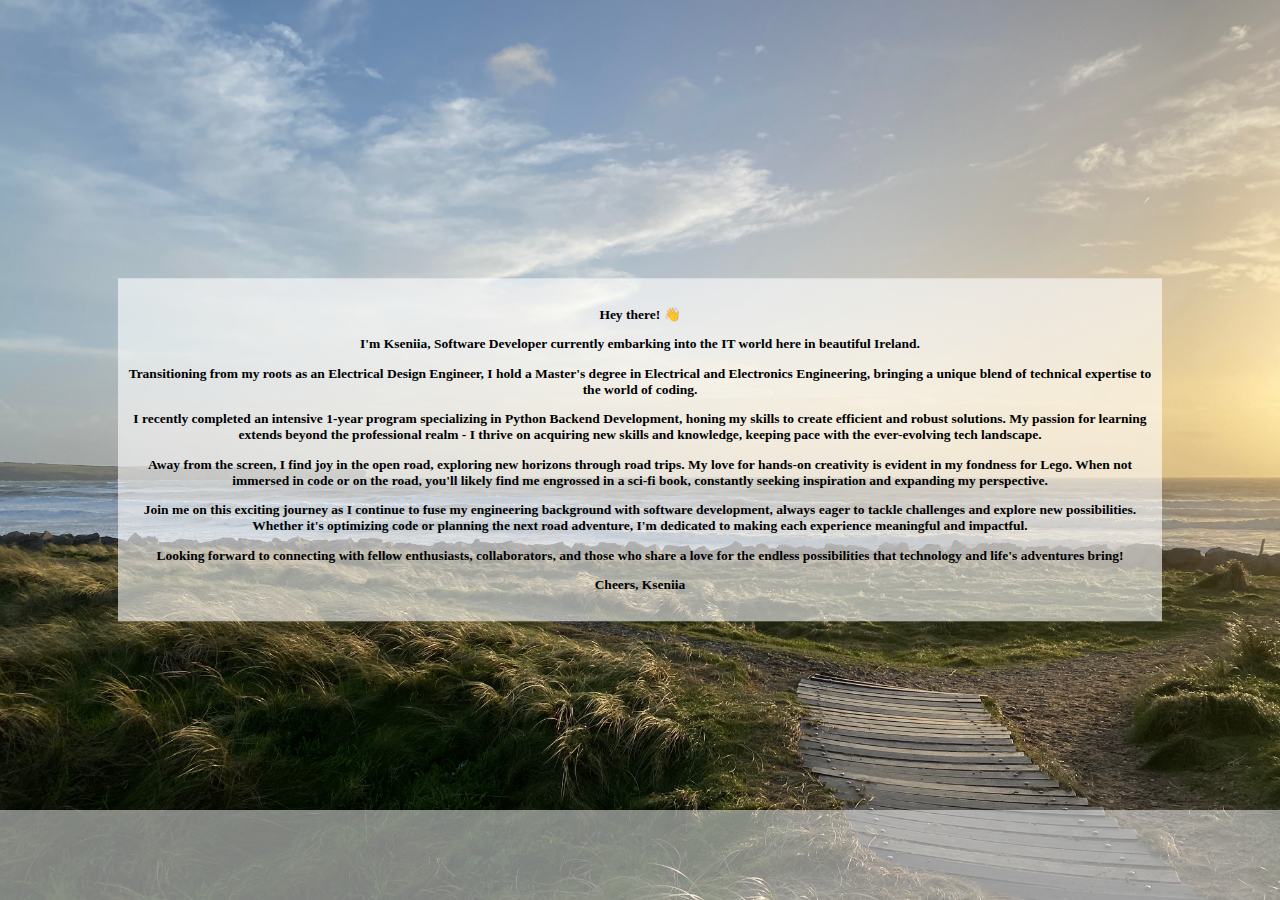
==== about.html @ ba2964ae "1st commit" ====
<!DOCTYPE html>

<html lang="en">
    <head>
 <!-- meta -->
        <meta charset="utf-8">
        <meta name="viewport" content="width=device-width, initial-scale=1">
<!-- fav -->
        <link rel="icon" href="images/fav/favicon.ico" type="image">
        <link rel="apple-touch-icon" sizes="180x180" href="images/fav/apple-touch-icon.png">
        <link rel="icon" type="image/png" sizes="32x32" href="images/fav/favicon-32x32.png">
        <link rel="icon" type="image/png" sizes="16x16" href="images/fav/favicon-16x16.png">
<!-- links -->
        <link href="https://cdn.jsdelivr.net/npm/bootstrap@5.2.3/dist/css/bootstrap.min.css" rel="stylesheet" integrity="sha384-rbsA2VBKQhggwzxH7pPCaAqO46MgnOM80zW1RWuH61DGLwZJEdK2Kadq2F9CUG65" crossorigin="anonymous">
<!-- styles -->
        <link href="styles.css" rel="stylesheet"> <!-- general -->
        <link href="about-styles.css" rel="stylesheet"> <!-- for page -->
<!-- scripts -->
        <script src="https://cdn.jsdelivr.net/npm/bootstrap@5.2.3/dist/js/bootstrap.bundle.min.js"></script>
        <script src="https://code.jquery.com/jquery-3.3.1.js" integrity="sha256-2Kok7MbOyxpgUVvAk/HJ2jigOSYS2auK4Pfzbm7uH60=" crossorigin="anonymous"></script>
        <script>
            $(function(){
              $("#header").load("header.html");
              $("#footer").load("footer.html");
            });
        </script>
<!-- tab title -->
        <title>Kseniia Nivnia</title>
    </head>
    <body>
        <header>
            <div id="header"></div>
        </header>

        <dev class="about">
            <h4>
                <p>Hey there! 👋</p>
                <p>I'm Kseniia, Software Developer currently embarking into the IT world here in beautiful Ireland.</p>
                <p>Transitioning from my roots as an Electrical Design Engineer, I hold a Master's degree in Electrical and Electronics Engineering, bringing a unique blend of technical expertise to the world of coding.</p>
                <p>I recently completed an intensive 1-year program specializing in Python Backend Development, honing my skills to create efficient and robust solutions. My passion for learning extends beyond the professional realm - I thrive on acquiring new skills and knowledge, keeping pace with the ever-evolving tech landscape.</p>
                <p>Away from the screen, I find joy in the open road, exploring new horizons through road trips. My love for hands-on creativity is evident in my fondness for Lego. When not immersed in code or on the road, you'll likely find me engrossed in a sci-fi book, constantly seeking inspiration and expanding my perspective.</p>
                <p>Join me on this exciting journey as I continue to fuse my engineering background with software development, always eager to tackle challenges and explore new possibilities. Whether it's optimizing code or planning the next road adventure, I'm dedicated to making each experience meaningful and impactful.</p>
                <p>Looking forward to connecting with fellow enthusiasts, collaborators, and those who share a love for the endless possibilities that technology and life's adventures bring!</p>
                <p>Cheers, Kseniia</p>
            </h4>
        </dev>
        <footer>
            <div id="footer"></div>
        </footer>
    </body>
</html>
---- styles.css ----
.git_img {
    width: 50px;
    height: 50px;
    background: url("images/github.svg") no-repeat;
    display: inline-block;
}
.git_img:hover {
    background: url("images/github-inv.svg") no-repeat;
}

.email_img {
    width: 50px;
    height: 50px;
    background: url("images/email-closed.svg") no-repeat;
    display: inline-block;
}
.email_img:hover {
    background: url("images/email-open.svg") no-repeat;
}

.in_img {
    width: 50px;
    height: 50px;
    background: url("images/linkedin.svg") no-repeat;
    display: inline-block;
}
.in_img:hover {
    background: url("images/linkedin-inv.svg") no-repeat;
}

header {
    background: rgba(255, 255, 255, 0.5);
}

footer {
    height: 80px;
    position: fixed;
    width: 100%;
    background: rgba(255, 255, 255, 0.5);
    padding: 5px;
    clear: both;
    bottom: 0;
    left: 0;
    right: 0;
}

* {
    font-family: "Optima", serif;
    color: black;
    text-align: center;
    font-size: 1.5vh;
}
---- about-styles.css ----
body {
    background-image: url("images/about-back.jpeg");
    background-repeat: no-repeat;
    background-size: cover;
    background-position: center center;
    background-attachment: fixed;
}

.about {
    position: absolute;
    top: 50%;
    left: 50%;
    background: rgba(255, 255, 255, 0.6);
    padding: 10px;
    margin: auto;
    width: 80%;
    transform: translate(-50%, -50%);
}
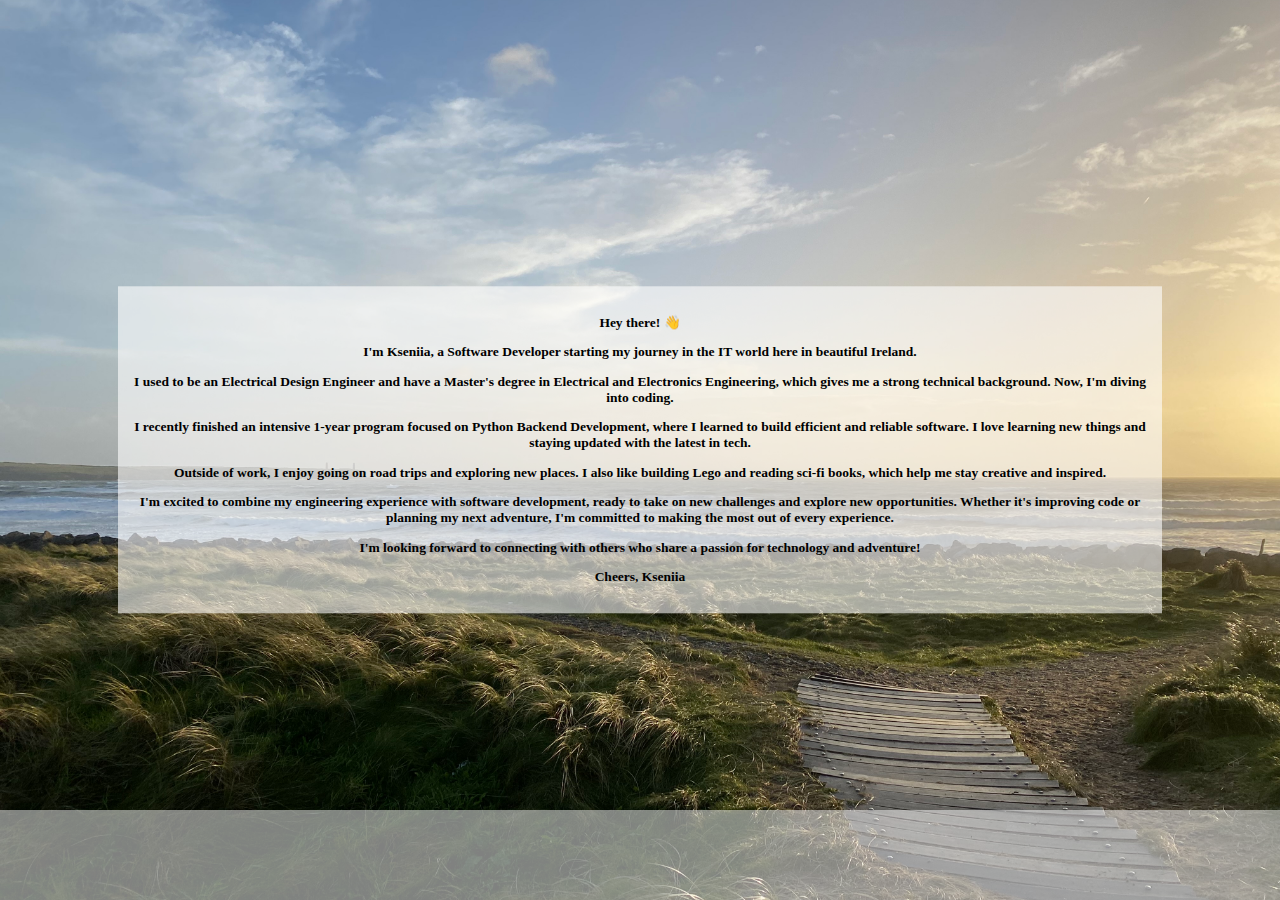
==== commit e894f5dd: "Update about.html" ====
--- a/about.html
+++ b/about.html
@@ -35,12 +35,12 @@
         <dev class="about">
             <h4>
                 <p>Hey there! 👋</p>
-                <p>I'm Kseniia, Software Developer currently embarking into the IT world here in beautiful Ireland.</p>
-                <p>Transitioning from my roots as an Electrical Design Engineer, I hold a Master's degree in Electrical and Electronics Engineering, bringing a unique blend of technical expertise to the world of coding.</p>
-                <p>I recently completed an intensive 1-year program specializing in Python Backend Development, honing my skills to create efficient and robust solutions. My passion for learning extends beyond the professional realm - I thrive on acquiring new skills and knowledge, keeping pace with the ever-evolving tech landscape.</p>
-                <p>Away from the screen, I find joy in the open road, exploring new horizons through road trips. My love for hands-on creativity is evident in my fondness for Lego. When not immersed in code or on the road, you'll likely find me engrossed in a sci-fi book, constantly seeking inspiration and expanding my perspective.</p>
-                <p>Join me on this exciting journey as I continue to fuse my engineering background with software development, always eager to tackle challenges and explore new possibilities. Whether it's optimizing code or planning the next road adventure, I'm dedicated to making each experience meaningful and impactful.</p>
-                <p>Looking forward to connecting with fellow enthusiasts, collaborators, and those who share a love for the endless possibilities that technology and life's adventures bring!</p>
+                <p>I'm Kseniia, a Software Developer starting my journey in the IT world here in beautiful Ireland.</p>
+                <p>I used to be an Electrical Design Engineer and have a Master's degree in Electrical and Electronics Engineering, which gives me a strong technical background. Now, I'm diving into coding.</p>
+                <p>I recently finished an intensive 1-year program focused on Python Backend Development, where I learned to build efficient and reliable software. I love learning new things and staying updated with the latest in tech.</p>
+                <p>Outside of work, I enjoy going on road trips and exploring new places. I also like building Lego and reading sci-fi books, which help me stay creative and inspired.</p>
+                <p>I'm excited to combine my engineering experience with software development, ready to take on new challenges and explore new opportunities. Whether it's improving code or planning my next adventure, I'm committed to making the most out of every experience.</p>
+                <p>I'm looking forward to connecting with others who share a passion for technology and adventure!</p>
                 <p>Cheers, Kseniia</p>
             </h4>
         </dev>
